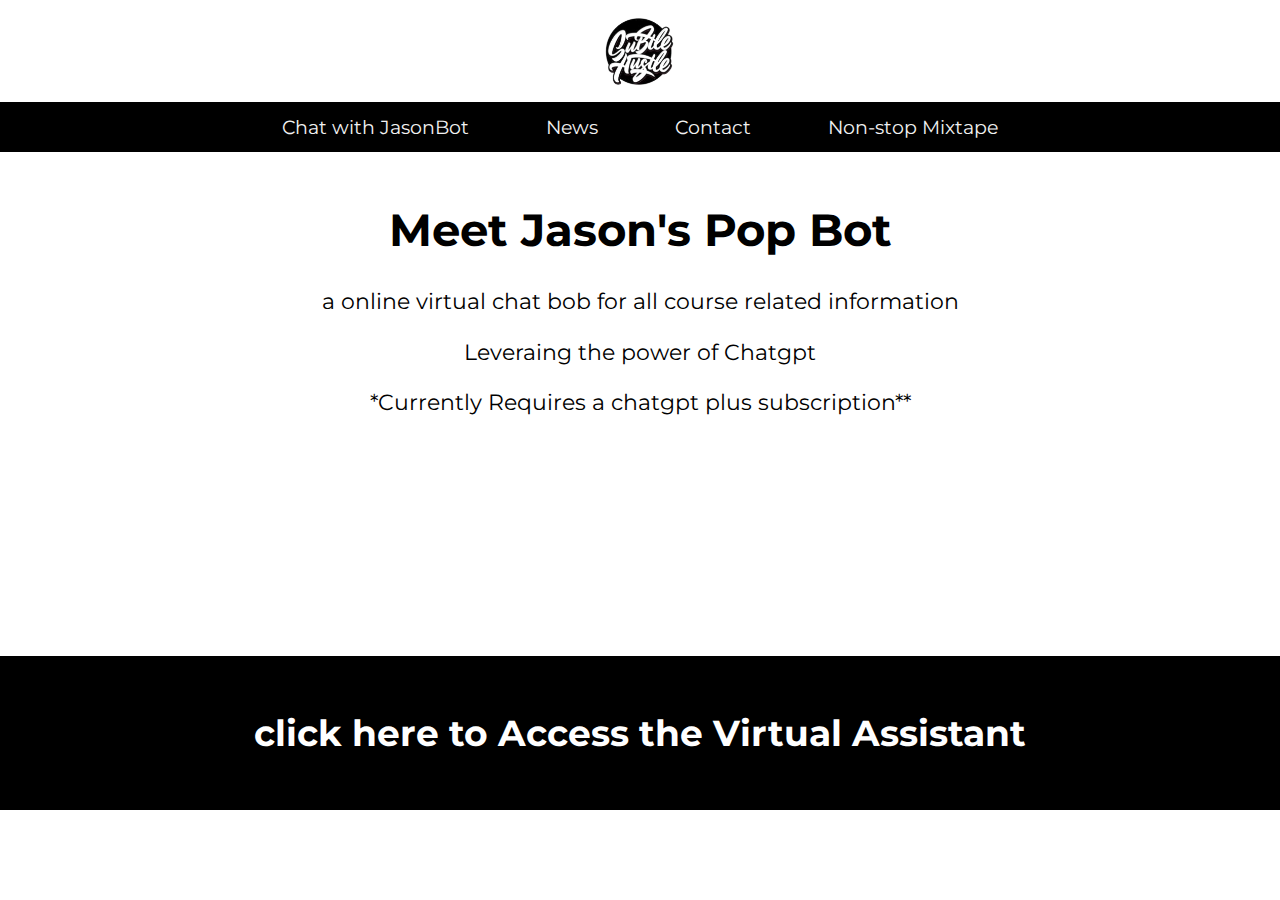
==== chatbot.html @ f770e6c2 "Add files via upload" ====
<html lang="en">
  <head>
    <meta charset="UTF-8">
    <meta name="viewport" content="width=device-width, initial-scale=1.0">
    <title>Subtle Hustle</title>
    <link rel="stylesheet" href="navbar.css">
    <link rel="stylesheet" href="chatbot.css">
    <link rel="stylesheet" href="footer.css">
    <link rel="icon" type="image/x-icon" href="Assets/logo.jpg">
    <link href="https://fonts.googleapis.com/css2?family=Montserrat:wght@400;700&display=swap" rel="stylesheet">
    <link href="0261612bc7453716d474048e174354983954db7a72ba380f9d1f4819e6ca7393" rel="stylesheet">
  </head>
    
    <body>
      <button onclick="topFunction()" id="myBtn" title="Go to top">^</button>
      <script src="scroll.js"></script>
      <div class="topnav">
          <img src="Assets/logowhitebg.png">
      </div>
      
      <nav>
      <div class="navbar">
          <div class="navlinks">
          <a class="active" href="chatbot.html">Chat with JasonBot</a>
          <a id="nav2" href="index.html">News</a>
          <a id="nav3" href="index.html">Contact</a>
          <a href="mixtape.html">Non-stop Mixtape</a>
          </div>
      </div>
      </nav>
        
            <div class="title">
        <h1>Meet Jason's Pop Bot</h1>
        <p>a online virtual chat bob for all course related information</p>
        <p>Leveraing the power of Chatgpt</p>
        <p>*Currently Requires a chatgpt plus subscription**</p>
        </div>
      
      <div class="bannervid">

      <div class="vid1">
      <video id="bannervid" width="50%" height="auto" autoplay muted loop>
      <source src="Assets/AIVIDDEMO.mp4" type="video/mp4">
      Your browser does not support the video tag.
      </video>
        </div>
      </div>
        
        <div class="button">
            <a href="https://chat.openai.com/g/g-Yr4nVhfYF-jason-s-pop-bot">
            <h2>click here to Access the Virtual Assistant</h2>
            </a>
        </div>
        
    </body>
---- navbar.css ----
/*---Scroll to top button---*/

#myBtn {
  display: none;
  position: fixed;
  bottom: 20px;
  right: 30px;
  z-index: 99;
  font-size: 18px;
  border: none;
  outline: none;
  background-color: black;
  color: white;
  cursor: pointer;
  padding: 15px;
  border-radius: 4px;
}

#myBtn:hover {
  background-color: white;
  color: black;
}

/*-----TOP NAV-----*/

.topnav {
    display: flex;
    width: 100%;
    background: white;
    margin: 0;
    padding: 0;
    justify-content: center;
    align-items: center;
}

.topnav img {
    width: 6%;
    padding-top: 1%;
    padding-bottom: 1%;
}


.navbar {
  overflow: hidden;
  background-color: black;
}

.navlinks {
    width: 100%;
    display: flex;
    justify-content: center;
    overflow: hidden;

}

.navbar a {
  float: none;
  color: #f2f2f2;
  text-align: center;
  text-decoration: none;
  font-size: 120%;
  padding-left: 3%;
  padding-right: 3%;
  padding-top: 1%;
  padding-bottom: 1%
  
}

.navbar a:hover {
  background-color: #ddd;
  color: black;
}


@media only screen and (max-width: 1152px) {
    
.topnav {
    display: flex;
    width: 100%;
    background: white;
    margin: 0;
    padding: 0;
    justify-content: center;
    align-items: center;
}

.topnav img {
    width: 9%;
    padding-top: 1%;
    padding-bottom: 1%;
}


.navbar {
  overflow: hidden;
  background-color: #333;
}

.navlinks {
    width: 100%;
    display: flex;
    justify-content: center;
    overflow: hidden;

}

.navbar a {
  float: none;
  color: #f2f2f2;
  text-align: center;
  text-decoration: none;
  font-size: 120%;
  padding-left: 6%;
  padding-right: 6%;
  padding-top: 1%;
  padding-bottom: 1%
  
}

.navbar a:hover {
  background-color: #ddd;
  color: black;
}
    
}


@media only screen and (max-width: 390px) {
    
.topnav {
    display: flex;
    width: 100%;
    background: white;
    margin: 0;
    padding: 0;
    justify-content: center;
    align-items: center;
}

.topnav img {
    width: 20%;
    padding-top: 1%;
    padding-bottom: 1%;
}


.navbar {
  overflow: hidden;
  background-color: #333;
}

.navlinks {
    width: 100%;
    display: flex;
    justify-content: center;
    overflow: hidden;

}

.navbar a {
  float: none;
  color: #f2f2f2;
  text-align: center;
  text-decoration: none;
  font-size: 90%;
  padding-left: 6%;
  padding-right: 6%;
  padding-top: 3%;
  padding-bottom: 3%
  
}

.navbar a:hover {
  background-color: black;
  color: black;
}
    
}

@media only screen and (max-width: 665px) {
    
.topnav {
    display: flex;
    width: 100%;
    background: white;
    margin: 0;
    padding: 0;
    justify-content: center;
    align-items: center;
}

.topnav img {
    width: 20%;
    padding-top: 1%;
    padding-bottom: 1%;
}


.navbar {
  overflow: hidden;
  background-color: black;
}

.navlinks {
    width: 100%;
    display: flex;
    justify-content: center;
    overflow: hidden;
}

.navbar a {
  float: none;
  color: #f2f2f2;
  text-align: center;
  text-decoration: bold;
  font-size: 90%;
  padding-left: 6%;
  padding-right: 6%;
  padding-top: 3%;
  padding-bottom: 3%;
  border: 0.5px solid white;
  
}
    
#nav2 {
    padding-top: 7%;
}
    
#nav3 {
    padding-top: 7%;
} 

}
---- chatbot.css ----
html,
body {
  margin: 0;
  padding: 0;
  font-family: Montserrat, sans-serif;
  scroll-behavior: smooth;
}


a {
    text-decoration: none;
    color: white
}

.title {
    text-align: center;
    font-size: 140%;
    margin-top: 4%;
    margin-bottom: 4%;
}

.vid1 {
    display: flex;
    justify-content: center;
}

.button {
    margin-top: 3%;
    text-align: center;
    background: black;
    color: white;
    font-size: 150%;
    padding: 2%
}

h2:hover {
    color: yellow
}


@media only screen and (max-width: 1080px) {
    .button {
    margin-top: 3%;
    text-align: center;
    background: black;
    color: white;
    font-size: 80%;
    padding: 2%
}
}
---- footer.css ----
.footerbody {
    background: black;
    text-align: center;
    display: flex;
    justify-content: center;
    padding-top: 2%;
    padding-bottom: 2%;
	margin-top: 10%;
}

.footerbody > img {
    width: 7%;
}

h4 {
    text-align: center;
}

img:hover {
	width: 9%;
}

h4:hover {
	background: black;
	color: white;
}
@media only screen and (max-width: 390px) {
	.footerbody > img {
		width: 20%;
	}
}
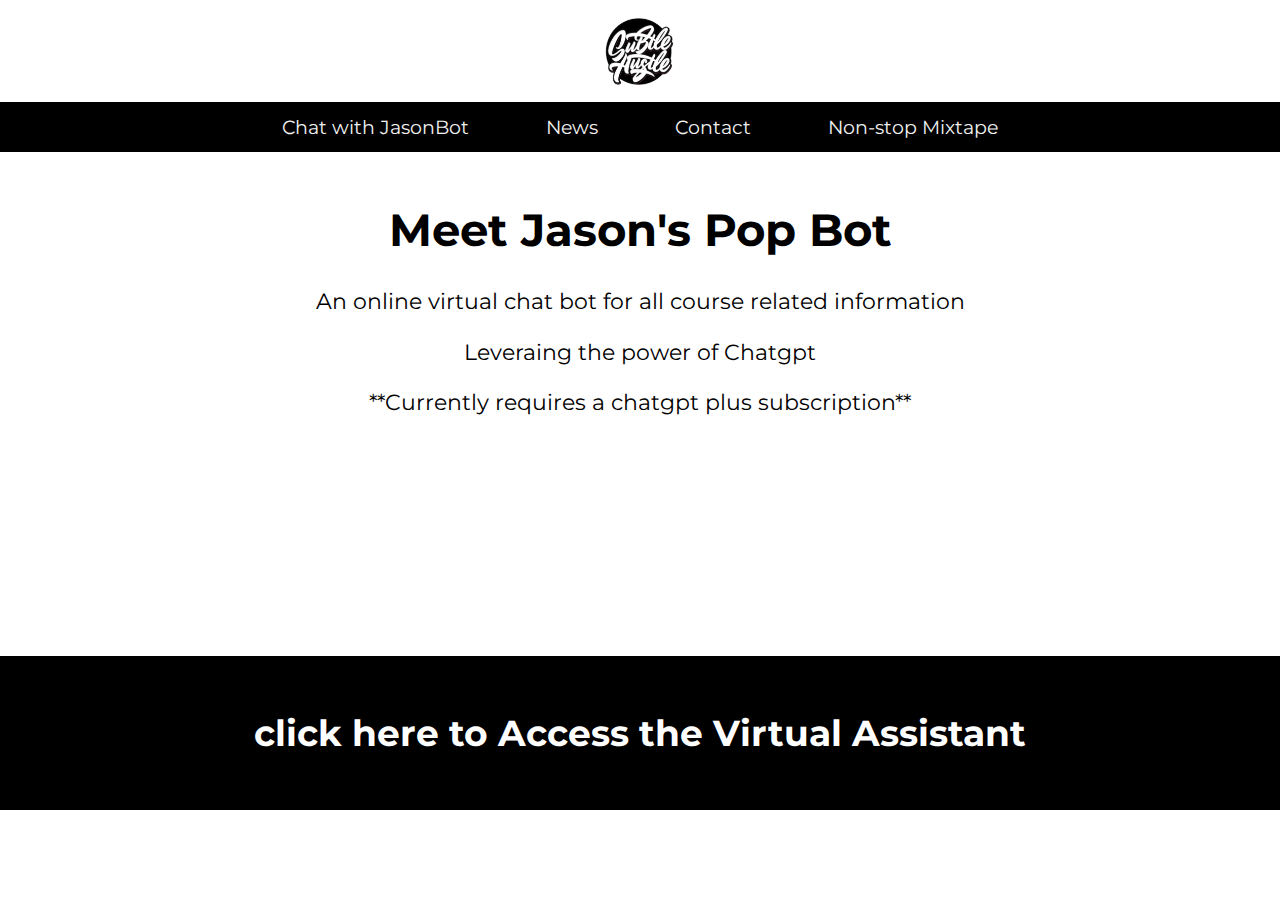
==== commit a00e97d5: "Add files via upload" ====
--- a/chatbot.html
+++ b/chatbot.html
@@ -1,55 +1,68 @@
 <html lang="en">
   <head>
-    <meta charset="UTF-8">
-    <meta name="viewport" content="width=device-width, initial-scale=1.0">
+    <meta charset="UTF-8" />
+    <meta name="viewport" content="width=device-width, initial-scale=1.0" />
     <title>Subtle Hustle</title>
-    <link rel="stylesheet" href="navbar.css">
-    <link rel="stylesheet" href="chatbot.css">
-    <link rel="stylesheet" href="footer.css">
-    <link rel="icon" type="image/x-icon" href="Assets/logo.jpg">
-    <link href="https://fonts.googleapis.com/css2?family=Montserrat:wght@400;700&display=swap" rel="stylesheet">
-    <link href="0261612bc7453716d474048e174354983954db7a72ba380f9d1f4819e6ca7393" rel="stylesheet">
+    <link rel="stylesheet" href="navbar.css" />
+    <link rel="stylesheet" href="chatbot.css" />
+    <link rel="stylesheet" href="footer.css" />
+    <link rel="icon" type="image/x-icon" href="Assets/logo.jpg" />
+    <link
+      href="https://fonts.googleapis.com/css2?family=Montserrat:wght@400;700&display=swap"
+      rel="stylesheet"
+    />
+    <link
+      href="0261612bc7453716d474048e174354983954db7a72ba380f9d1f4819e6ca7393"
+      rel="stylesheet"
+    />
+    <meta name="description" content="Discover premier streetdance popping classes in Singapore at Subtle Hustle. Tailored for all levels, learn from expert instructors and join our vibrant dance community.">
+    <meta name="keywords" content="streetdance Singapore, popping classes, dance studio, dance lessons Singapore, popping dance, Subtle Hustle">
+    <meta name="robots" content="index, follow">
+    <link rel="canonical" href="https://linktr.ee/jasondance">
+    <meta property="og:title" content="Singapore Streetdance Classes - Master Popping with Subtle Hustle" />
+    <meta property="og:description" content="Join the best popping classes in Singapore at Subtle Hustle. Experienced instructors, diverse dance community, and classes for all skill levels." />
+    <meta property="og:url" content="https://linktr.ee/jasondance" />
+    <meta http-equiv="content-language" content="en-SG">
   </head>
-    
-    <body>
-      <button onclick="topFunction()" id="myBtn" title="Go to top">^</button>
-      <script src="scroll.js"></script>
-      <div class="topnav">
-          <img src="Assets/logowhitebg.png">
-      </div>
-      
-      <nav>
+
+  <body>
+    <button onclick="topFunction()" id="myBtn" title="Go to top">^</button>
+    <script src="scroll.js"></script>
+    <div class="topnav">
+      <img src="Assets/logowhitebg.png" />
+    </div>
+
+    <nav>
       <div class="navbar">
-          <div class="navlinks">
+        <div class="navlinks">
           <a class="active" href="chatbot.html">Chat with JasonBot</a>
           <a id="nav2" href="index.html">News</a>
           <a id="nav3" href="index.html">Contact</a>
           <a href="mixtape.html">Non-stop Mixtape</a>
-          </div>
-      </div>
-      </nav>
-        
-            <div class="title">
-        <h1>Meet Jason's Pop Bot</h1>
-        <p>a online virtual chat bob for all course related information</p>
-        <p>Leveraing the power of Chatgpt</p>
-        <p>*Currently Requires a chatgpt plus subscription**</p>
-        </div>
-      
-      <div class="bannervid">
-
-      <div class="vid1">
-      <video id="bannervid" width="50%" height="auto" autoplay muted loop>
-      <source src="Assets/AIVIDDEMO.mp4" type="video/mp4">
-      Your browser does not support the video tag.
-      </video>
         </div>
       </div>
-        
-        <div class="button">
-            <a href="https://chat.openai.com/g/g-Yr4nVhfYF-jason-s-pop-bot">
-            <h2>click here to Access the Virtual Assistant</h2>
-            </a>
-        </div>
-        
-    </body>
+    </nav>
+
+    <div class="title">
+      <h1>Meet Jason's Pop Bot</h1>
+      <p>An online virtual chat bot for all course related information</p>
+      <p>Leveraing the power of Chatgpt</p>
+      <p>**Currently requires a chatgpt plus subscription**</p>
+    </div>
+
+    <div class="bannervid">
+      <div class="vid1">
+        <video id="bannervid" width="50%" height="auto" autoplay muted loop>
+          <source src="Assets/AIVIDDEMO.mp4" type="video/mp4" />
+          Your browser does not support the video tag.
+        </video>
+      </div>
+    </div>
+
+    <div class="button">
+      <a href="https://chat.openai.com/g/g-Yr4nVhfYF-jason-s-pop-bot">
+        <h2>click here to Access the Virtual Assistant</h2>
+      </a>
+    </div>
+  </body>
+</html>
--- a/navbar.css
+++ b/navbar.css
@@ -24,21 +24,20 @@
 /*-----TOP NAV-----*/
 
 .topnav {
-    display: flex;
-    width: 100%;
-    background: white;
-    margin: 0;
-    padding: 0;
-    justify-content: center;
-    align-items: center;
+  display: flex;
+  width: 100%;
+  background: white;
+  margin: 0;
+  padding: 0;
+  justify-content: center;
+  align-items: center;
 }
 
 .topnav img {
-    width: 6%;
-    padding-top: 1%;
-    padding-bottom: 1%;
-}
-
+  width: 6%;
+  padding-top: 1%;
+  padding-bottom: 1%;
+}
 
 .navbar {
   overflow: hidden;
@@ -46,11 +45,10 @@
 }
 
 .navlinks {
-    width: 100%;
-    display: flex;
-    justify-content: center;
-    overflow: hidden;
-
+  width: 100%;
+  display: flex;
+  justify-content: center;
+  overflow: hidden;
 }
 
 .navbar a {
@@ -62,8 +60,7 @@
   padding-left: 3%;
   padding-right: 3%;
   padding-top: 1%;
-  padding-bottom: 1%
-  
+  padding-bottom: 1%;
 }
 
 .navbar a:hover {
@@ -71,10 +68,8 @@
   color: black;
 }
 
-
 @media only screen and (max-width: 1152px) {
-    
-.topnav {
+  .topnav {
     display: flex;
     width: 100%;
     background: white;
@@ -82,52 +77,46 @@
     padding: 0;
     justify-content: center;
     align-items: center;
-}
-
-.topnav img {
+  }
+
+  .topnav img {
     width: 9%;
     padding-top: 1%;
     padding-bottom: 1%;
-}
-
-
-.navbar {
-  overflow: hidden;
-  background-color: #333;
-}
-
-.navlinks {
-    width: 100%;
-    display: flex;
-    justify-content: center;
-    overflow: hidden;
-
-}
-
-.navbar a {
-  float: none;
-  color: #f2f2f2;
-  text-align: center;
-  text-decoration: none;
-  font-size: 120%;
-  padding-left: 6%;
-  padding-right: 6%;
-  padding-top: 1%;
-  padding-bottom: 1%
-  
-}
-
-.navbar a:hover {
-  background-color: #ddd;
-  color: black;
-}
-    
-}
-
+  }
+
+  .navbar {
+    overflow: hidden;
+    background-color: black;
+  }
+
+  .navlinks {
+    width: 100%;
+    display: flex;
+    justify-content: center;
+    overflow: hidden;
+  }
+
+  .navbar a {
+    float: none;
+    color: #f2f2f2;
+    text-align: center;
+    text-decoration: none;
+    font-size: 120%;
+    padding-left: 6%;
+    padding-right: 6%;
+    padding-top: 1%;
+    padding-bottom: 1%;
+  }
+
+  .navbar a:hover {
+    background-color: #ddd;
+    color: black;
+  }
+}
 
 @media only screen and (max-width: 390px) {
-    
-.topnav {
+  .topnav {
     display: flex;
     width: 100%;
     background: white;
@@ -135,51 +124,46 @@
     padding: 0;
     justify-content: center;
     align-items: center;
-}
-
-.topnav img {
+  }
+
+  .topnav img {
     width: 20%;
     padding-top: 1%;
     padding-bottom: 1%;
-}
-
-
-.navbar {
-  overflow: hidden;
-  background-color: #333;
-}
-
-.navlinks {
-    width: 100%;
-    display: flex;
-    justify-content: center;
-    overflow: hidden;
-
-}
-
-.navbar a {
-  float: none;
-  color: #f2f2f2;
-  text-align: center;
-  text-decoration: none;
-  font-size: 90%;
-  padding-left: 6%;
-  padding-right: 6%;
-  padding-top: 3%;
-  padding-bottom: 3%
-  
-}
-
-.navbar a:hover {
-  background-color: black;
-  color: black;
-}
-    
+  }
+
+  .navbar {
+    overflow: hidden;
+    background-color: #333;
+  }
+
+  .navlinks {
+    width: 100%;
+    display: flex;
+    justify-content: center;
+    overflow: hidden;
+  }
+
+  .navbar a {
+    float: none;
+    color: #f2f2f2;
+    text-align: center;
+    text-decoration: none;
+    font-size: 90%;
+    padding-left: 6%;
+    padding-right: 6%;
+    padding-top: 3%;
+    padding-bottom: 3%;
+  }
+
+  .navbar a:hover {
+    background-color: black;
+    color: black;
+  }
 }
 
 @media only screen and (max-width: 665px) {
-    
-.topnav {
+  .topnav {
     display: flex;
     width: 100%;
     background: white;
@@ -187,47 +171,44 @@
     padding: 0;
     justify-content: center;
     align-items: center;
-}
-
-.topnav img {
+  }
+
+  .topnav img {
     width: 20%;
     padding-top: 1%;
     padding-bottom: 1%;
-}
-
-
-.navbar {
-  overflow: hidden;
-  background-color: black;
-}
-
-.navlinks {
-    width: 100%;
-    display: flex;
-    justify-content: center;
-    overflow: hidden;
-}
-
-.navbar a {
-  float: none;
-  color: #f2f2f2;
-  text-align: center;
-  text-decoration: bold;
-  font-size: 90%;
-  padding-left: 6%;
-  padding-right: 6%;
-  padding-top: 3%;
-  padding-bottom: 3%;
-  border: 0.5px solid white;
-  
-}
-    
-#nav2 {
+  }
+
+  .navbar {
+    overflow: hidden;
+    background-color: black;
+  }
+
+  .navlinks {
+    width: 100%;
+    display: flex;
+    justify-content: center;
+    overflow: hidden;
+  }
+
+  .navbar a {
+    float: none;
+    color: #f2f2f2;
+    text-align: center;
+    text-decoration: bold;
+    font-size: 90%;
+    padding-left: 6%;
+    padding-right: 6%;
+    padding-top: 3%;
+    padding-bottom: 3%;
+    border: 0.5px solid white;
+  }
+
+  #nav2 {
     padding-top: 7%;
-}
-    
-#nav3 {
+  }
+
+  #nav3 {
     padding-top: 7%;
-} 
-
+  }
 }--- a/chatbot.css
+++ b/chatbot.css
@@ -6,45 +6,43 @@
   scroll-behavior: smooth;
 }
 
-
 a {
-    text-decoration: none;
-    color: white
+  text-decoration: none;
+  color: white;
 }
 
 .title {
-    text-align: center;
-    font-size: 140%;
-    margin-top: 4%;
-    margin-bottom: 4%;
+  text-align: center;
+  font-size: 140%;
+  margin-top: 4%;
+  margin-bottom: 4%;
 }
 
 .vid1 {
-    display: flex;
-    justify-content: center;
+  display: flex;
+  justify-content: center;
 }
 
 .button {
-    margin-top: 3%;
-    text-align: center;
-    background: black;
-    color: white;
-    font-size: 150%;
-    padding: 2%
+  margin-top: 3%;
+  text-align: center;
+  background: black;
+  color: white;
+  font-size: 150%;
+  padding: 2%;
 }
 
 h2:hover {
-    color: yellow
+  color: yellow;
 }
 
-
 @media only screen and (max-width: 1080px) {
-    .button {
+  .button {
     margin-top: 3%;
     text-align: center;
     background: black;
     color: white;
     font-size: 80%;
-    padding: 2%
+    padding: 2%;
+  }
 }
-}--- a/footer.css
+++ b/footer.css
@@ -1,31 +1,30 @@
 .footerbody {
-    background: black;
-    text-align: center;
-    display: flex;
-    justify-content: center;
-    padding-top: 2%;
-    padding-bottom: 2%;
-	margin-top: 10%;
+  background: white;
+  text-align: center;
+  display: flex;
+  justify-content: center;
+  padding-top: 2%;
+  padding-bottom: 2%;
+  margin-top: 10%;
 }
 
 .footerbody > img {
-    width: 7%;
+  width: 7%;
+  opacity: 50%
 }
 
 h4 {
-    text-align: center;
+  text-align: center;
+  color: lightgray;
 }
 
-img:hover {
-	width: 9%;
-}
 
 h4:hover {
-	background: black;
-	color: white;
+  background: black;
+  color: white;
 }
 @media only screen and (max-width: 390px) {
-	.footerbody > img {
-		width: 20%;
-	}
-}+  .footerbody > img {
+    width: 20%;
+  }
+}
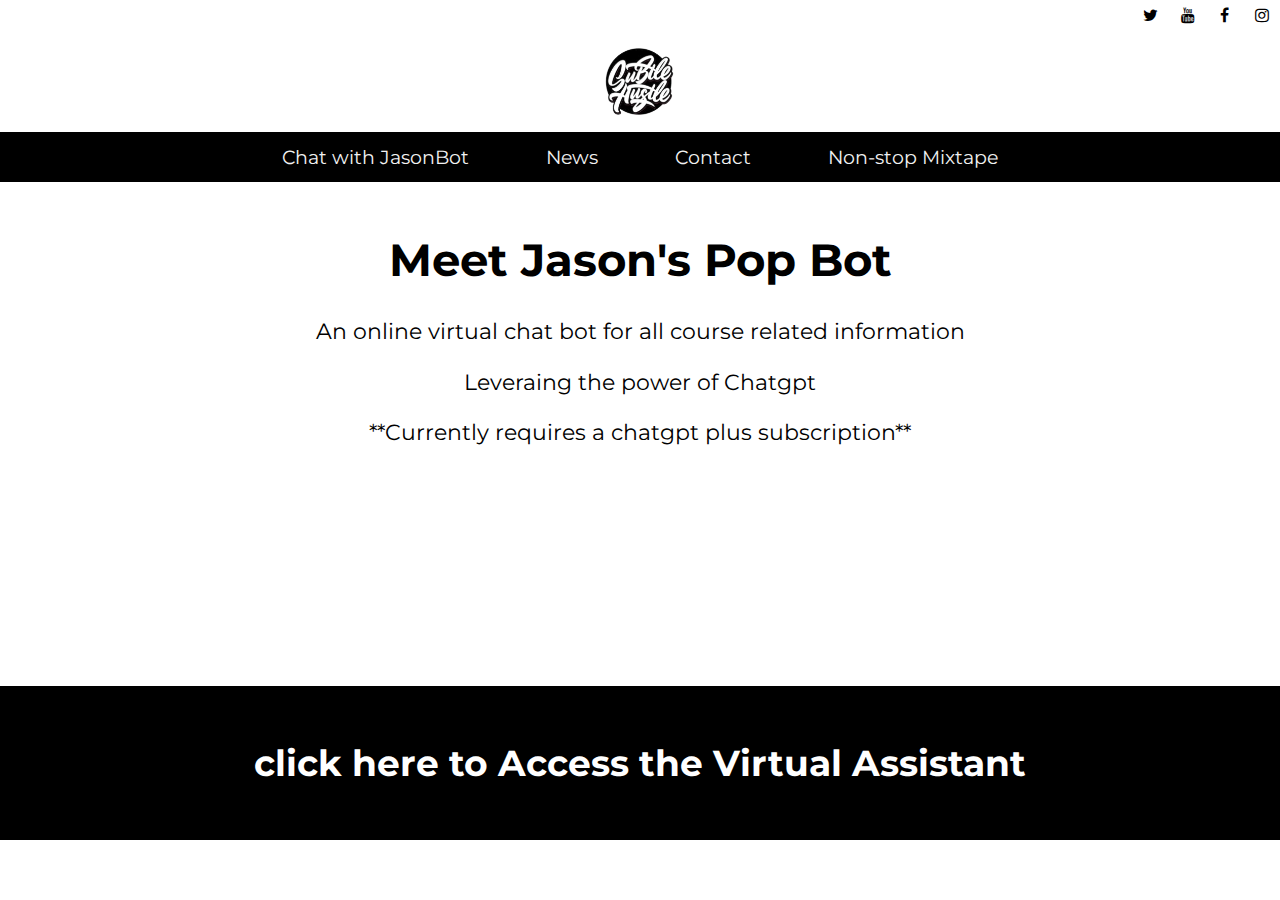
==== commit 1c52edba: "Add files via upload" ====
--- a/chatbot.html
+++ b/chatbot.html
@@ -15,6 +15,7 @@
       href="0261612bc7453716d474048e174354983954db7a72ba380f9d1f4819e6ca7393"
       rel="stylesheet"
     />
+    <link rel="stylesheet" href="https://cdnjs.cloudflare.com/ajax/libs/font-awesome/4.7.0/css/font-awesome.min.css">
     <meta name="description" content="Discover premier streetdance popping classes in Singapore at Subtle Hustle. Tailored for all levels, learn from expert instructors and join our vibrant dance community.">
     <meta name="keywords" content="streetdance Singapore, popping classes, dance studio, dance lessons Singapore, popping dance, Subtle Hustle">
     <meta name="robots" content="index, follow">
@@ -26,6 +27,12 @@
   </head>
 
   <body>
+          <div class="socialLinks">
+      <a href="https://www.instagram.com/subtlehustle_inc/" class="fa fa-twitter"></a>
+      <a href="https://www.instagram.com/subtlehustle_inc/" class="fa fa-youtube"></a>
+      <a href="https://www.instagram.com/subtlehustle_inc/" class="fa fa-facebook"></a>
+      <a href="https://www.instagram.com/subtlehustle_inc/" class="fa fa-instagram"></a>
+      </div>
     <button onclick="topFunction()" id="myBtn" title="Go to top">^</button>
     <script src="scroll.js"></script>
     <div class="topnav">
--- a/navbar.css
+++ b/navbar.css
@@ -1,3 +1,38 @@
+.socialLinks {
+    float: right;
+    display: flex;
+    flex-direction: row;
+}
+
+.fa-twitter {
+  color: black;
+}
+
+.fa {
+  font-size: 30px;
+  width: 35px;
+  text-align: center;
+  text-decoration: none;
+  margin: 7px 1px;
+}
+
+.fa-facebook {
+  color: black;
+}
+
+.fa-instagram {
+  color: black;
+  padding: 0;
+}
+
+.fa-youtube {
+  color: black;
+  padding: 0;
+}
+.fa:hover {
+    opacity: 0.7;
+}
+
 /*---Scroll to top button---*/
 
 #myBtn {
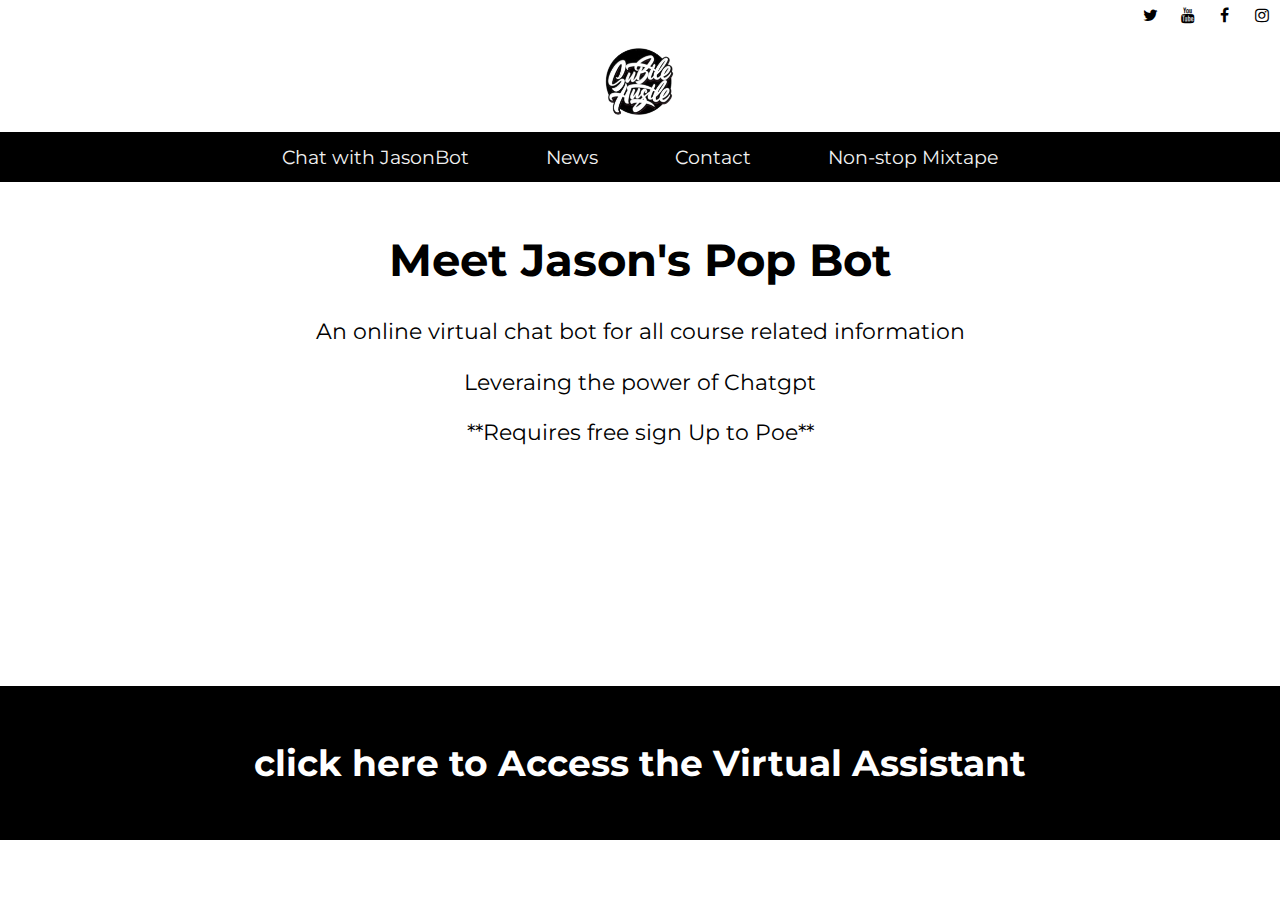
==== commit 2b70752d: "Add files via upload" ====
--- a/chatbot.html
+++ b/chatbot.html
@@ -54,20 +54,20 @@
       <h1>Meet Jason's Pop Bot</h1>
       <p>An online virtual chat bot for all course related information</p>
       <p>Leveraing the power of Chatgpt</p>
-      <p>**Currently requires a chatgpt plus subscription**</p>
+      <p>**Requires free sign Up to Poe**</p>
     </div>
 
     <div class="bannervid">
       <div class="vid1">
         <video id="bannervid" width="50%" height="auto" autoplay muted loop>
-          <source src="Assets/AIVIDDEMO.mp4" type="video/mp4" />
+          <source src="Assets/PoeVideo.mp4" type="video/mp4" />
           Your browser does not support the video tag.
         </video>
       </div>
     </div>
 
     <div class="button">
-      <a href="https://chat.openai.com/g/g-Yr4nVhfYF-jason-s-pop-bot">
+      <a href="https://poe.com/JasonsPopBot">
         <h2>click here to Access the Virtual Assistant</h2>
       </a>
     </div>
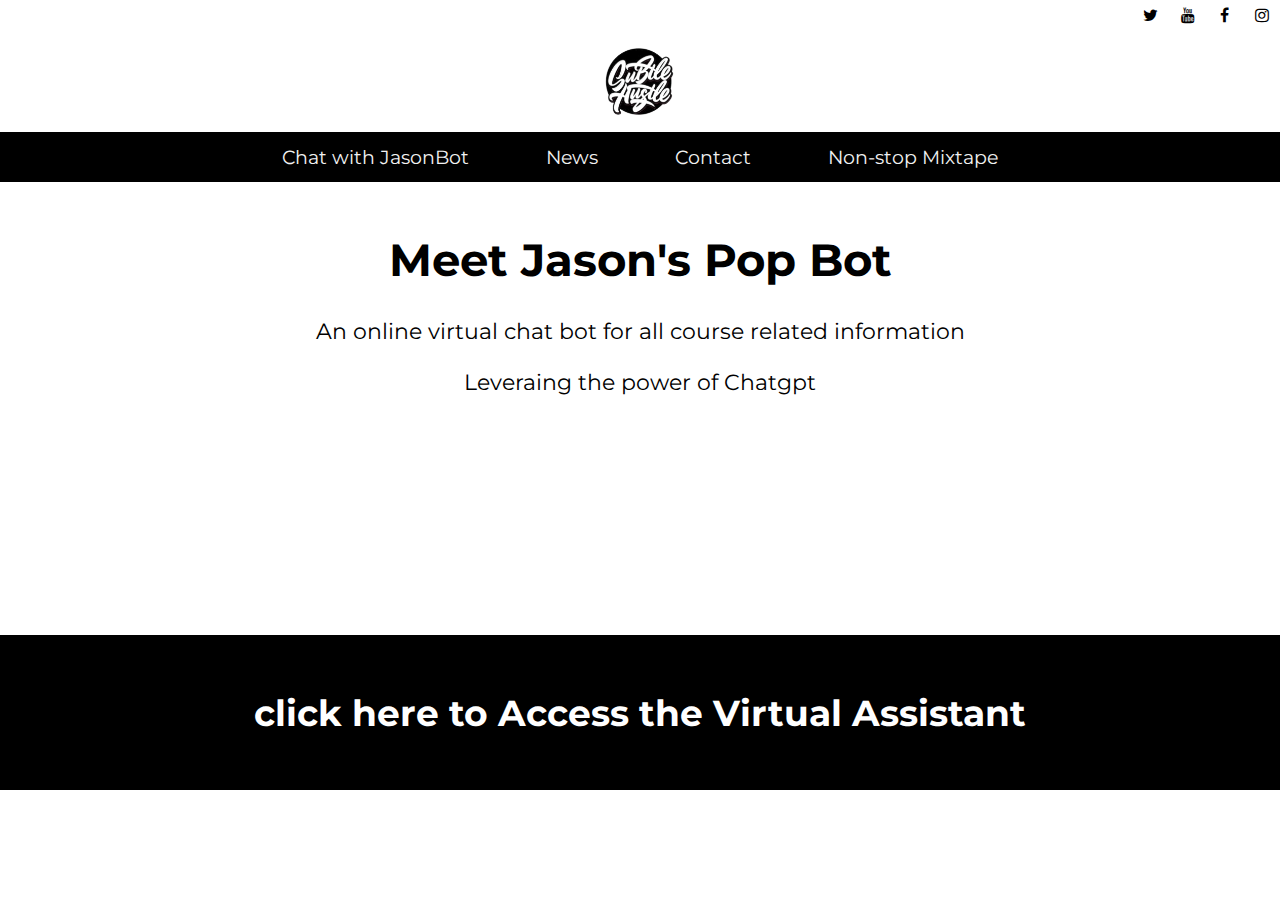
==== commit d934307a: "Add files via upload" ====
--- a/chatbot.html
+++ b/chatbot.html
@@ -54,7 +54,6 @@
       <h1>Meet Jason's Pop Bot</h1>
       <p>An online virtual chat bot for all course related information</p>
       <p>Leveraing the power of Chatgpt</p>
-      <p>**Requires free sign Up to Poe**</p>
     </div>
 
     <div class="bannervid">
